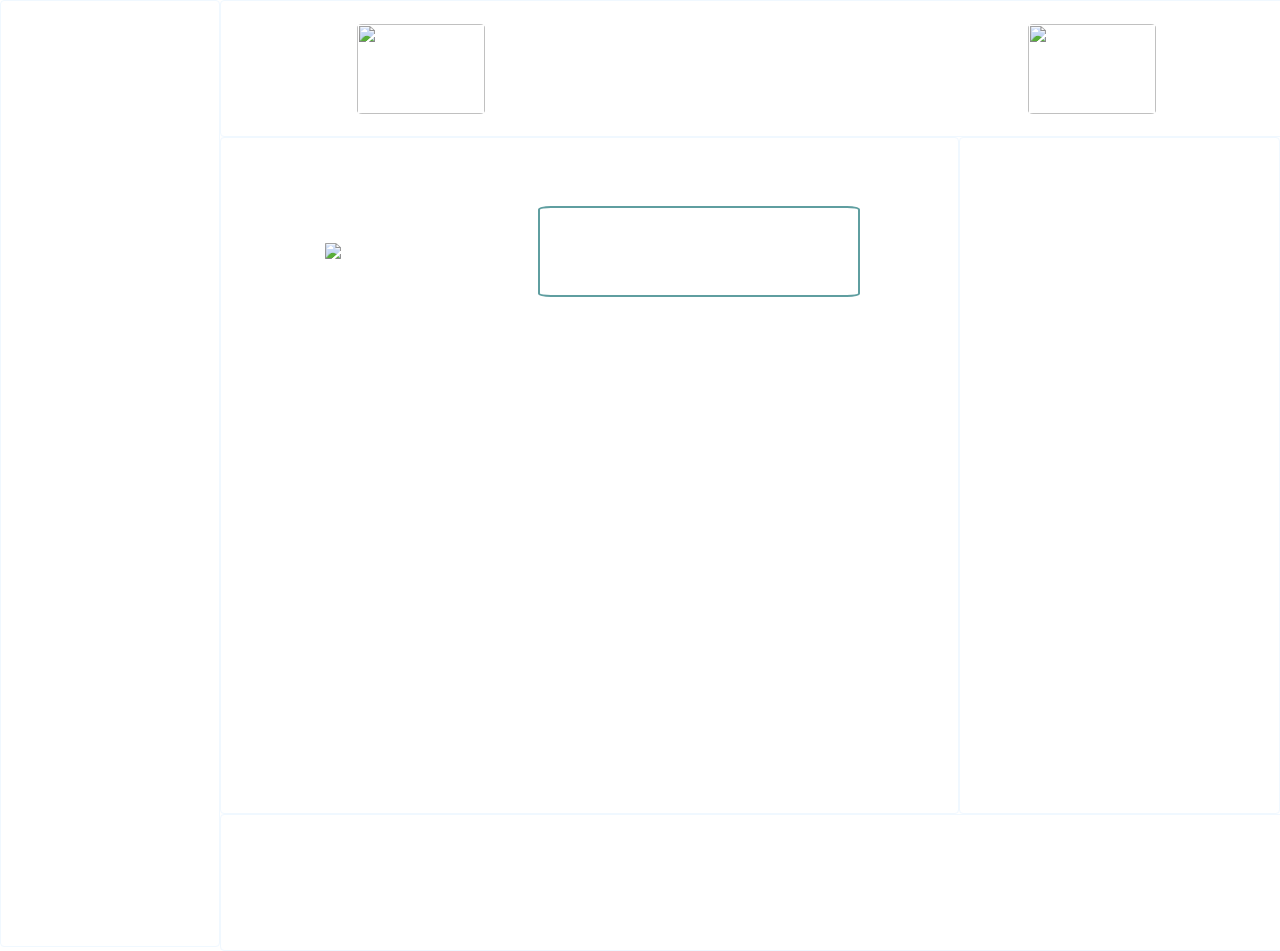
==== index.html @ 031af3f0 "alt" ====
<!DOCTYPE html>
<html lang="pt">

<head>
    <meta charset="UTF-8">
    <meta name="viewport" content="width=device-width, initial-scale=1.0">
    <title>Flexbox - esqueleto flex</title>
    <link rel="stylesheet" href="FLEXBOX_Grupo 6.css">
</head>

<body class="parallax">
    <section class="cnt1">
        <nav>
            <br>
            <br>
            <center>
                <h2>Sites de tecnologia</h2>
            </center>
            <br>
            <br>
            <ul>
                <li><a href="https://canaltech.com.br/" target="_blank">Canal Tech</a></li>
                <br>
                <li><a href="https://www.clubedohardware.com.br/" target="_blank">Clube do Hardware</a></li>
                <br>
                <li><a href="https://www.infowester.com/index.php" target="_blank">InfoWester</a></li>
                <br>
                <li><a href="https://olhardigital.com.br/" target="_blank">Olhar Digital</a></li>
            </ul>
        </nav>
        <section class="cnt11">
            <header class="cnt3">
                <img src="c:\Users\aluno1\Downloads\homem-tiro-medio-usando-oculos-vr.jpg">
                <h1>TECNOLOGIA</h1>
                <img src="c:\Users\aluno1\Downloads\conceito-de-controle-de-qualidade-padrao-m.jpg">
            </header>

            <section class="cnt2">
                <article>
                    <center>
                        <h2>Sobre...</h2>
                    </center>
                    <br>
                    <br>
                    <div class="cnt22">
                        <img src="c:\Users\aluno1\Downloads\tec.jfif">
                        <p class="class">A tecnologia transforma o mundo ao nosso redor,<br> conectando pessoas e
                            possibilitando novas
                            <br>
                            experiências. Explore as inovações que facilitam <br> o presente e constroem o futuro!
                        </p>
                    </div>
                    <br>
                    <center>
                        <p>A apresentação destaca o impacto da tecnologia em duas dimensões fundamentais: a conexão
                            entre <br>
                            pessoas e a transformação das experiências cotidianas. A primeira frase enfatiza o papel
                            central da <br>
                            tecnologia na mudança do mundo, sugerindo que ela é um motor de inovação e progresso. Ela
                            não apenas <br>
                            modifica o ambiente físico e social, mas também reconfigura as relações humanas, ampliando o
                            alcance <br>
                            da comunicação e colaboração em uma escala global. <br>
                            <br>
                            <br>
                            A segunda frase convida o leitor a se engajar com essas inovações, reforçando a ideia de que <br>
                            a tecnologia é tanto uma ferramenta prática para resolver problemas do presente quanto uma <br>
                            força criativa que molda o futuro. Ao explorar essa dualidade, o texto apresenta a <br>
                            tecnologia como algo dinâmico e em constante evolução, essencial tanto para melhorar o <br>
                            presente quanto para preparar o terreno para novas possibilidades que estão por vir.

                        </p>
                    </center>
                    <br>
                    <br>
                </article>
                <aside>
                    <br>
                    <center>
                        <h2>PROMOÇÕES</h2>
                    </center>
                    <br>
                    <ol>
                        <li>Samsumg Galaxy S23 - de R$5.499 por R$3.999</li>
                        <br>
                        <li>Notebook Dell XPS - de R$7.999 por R$5.199</li>
                        <br>
                        <li>Fone Bluethoot JBL - de R$499 por R$249</li>
                        <br>
                        <li>TV LG OLED 65" 4K - de R$7.999 por R$5.499</li>
                    </ol>
                </aside>
            </section>

            <footer>
                <br>
                <center>
                    <p>Loja de Tecnologia Inovatech</p>
                </center>
                <p>Número de Telefone:(11) 3456-7890 <br>
                    Endereço: Avenida das Inovações, 1234 - Bairro Tecnológico, São Paulo, SP, CEP 01234-567 <br>
                    E-mail: contato@inovatech.com.br</p>
            </footer>

        </section>
</body>

</html>
---- FLEXBOX_Grupo 6.css ----
* {
    margin: 0;

    li {
        font-size: 1.2vw;
        color: white;
    }

    p {
        font-size: 1.2vw;
        color: white;
    }

    h1 {
        font-size: 3.2vw;
        color: white;
    }

    h2 {
        font-size: 2.2vw;
        color: white;
    }
    a{color: white;}
    
}

header {
    height: 15vh;
    padding-left: 0.5%;
    width: 100%;
    align-items: center;
    text-align: center;
    border: 1px solid aliceblue;
    border-radius: 4px;
    img {
        width: 10vw;
        height: 10vh;
    }

}

.cnt1 {
    display: flex;
    flex-direction: row;
    width: 100%;
}

.cnt11 {
    display: flex;
    flex-direction: column;
    width: 100%;
}

nav {
    /* background-color: rgb(91, 184, 187); */
    width: 20vw;
    height: 105vh;
    padding-left: 0.5%;
    border: 1px solid aliceblue;
    border-radius: 4px;
}

article {
    /* background-color: aliceblue; */
    width: 70%;
    height: 75vh;
    padding-left: 0.5%;
    border: 1px solid aliceblue;
    border-radius: 4px;

    img {
        max-width: 100%;
    }
}

aside {
    /* background-color: rgb(0, 247, 255); */
    width: 30%;
    height: 75vh;
    padding-left: 0.5%;
    border: 1px solid aliceblue;
    border-radius: 4px;

}

footer {
    /* background-color: cadetblue; */
    height: 15vh;
    width: 100%;
    padding-left: 0.5%;
    justify-content: flex-end;
    border: 1px solid aliceblue;
    border-radius: 4px;
}

.cnt2 {
    display: flex;
    flex-direction: row;
    width: 100%;
    justify-content: space-evenly;
}

.cnt22 {
    display: flex;
    flex-direction: row;
    width: 100%;
    justify-content: space-around;
    align-items: center;
}

.class {
    border-radius: 4%;
    border: 2px solid cadetblue;
    padding: 1%;
}

img {
    border-radius: 4%;
}

.cnt3 {
    display: flex;
    flex-direction: row;
    width: 100%;
    justify-content: space-evenly;
}

body,
html {
    height: 100%;
}

.parallax {

    background-image: url("./fundo.webp");

    height: 100%;

    background-attachment: fixed;
    background-position: center;
    background-repeat: no-repeat;
    background-size: cover;
}

@media screen and (max-width: 480px) {
    li {
        font-size: 2vw;
    }

    p {
        font-size: 2vw;
    }

    .cnt11 {
        display: flex;
        flex-direction: column;
        flex-wrap: wrap;
    }

    article {


        img {
            width: 25vw;
            height: 15vh;
        }

    }

    .cnt22 {
        flex-direction: column;
        padding: 1%;
    }

    aside {
        height: 75vh;
    }

    nav {
        height: 105vh;
    }
}



@media screen and (min-width:481px) and (max-width: 768px) {
    .cnt2 {
        flex-direction: column;
    }

    article {
        width: 100%;
        height: 70vh;
        padding: 1%;

        img {
            width: 25vw;
            height: 15vh;
        }

    }

    header {
        flex-direction: row;
    }

    aside {
        width: 100%;
        height: 30vh;
        padding-left: 0.5%;

    }

    * {
        margin: 0;

        li {
            font-size: 2vw;
        }

        p {
            font-size: 2vw;
        }

        h1 {
            font-size: 5vw;
        }

        h2 {
            font-size: 3vw;
        }
    }

    header {
        align-items: center;
        text-align: justify;

        img {
            width: 10vw;
            height: 10vh;
            display: inline-block;
        }
    }

    nav {

        height: 131vh;
        padding-left: 0.5%;
    }


}
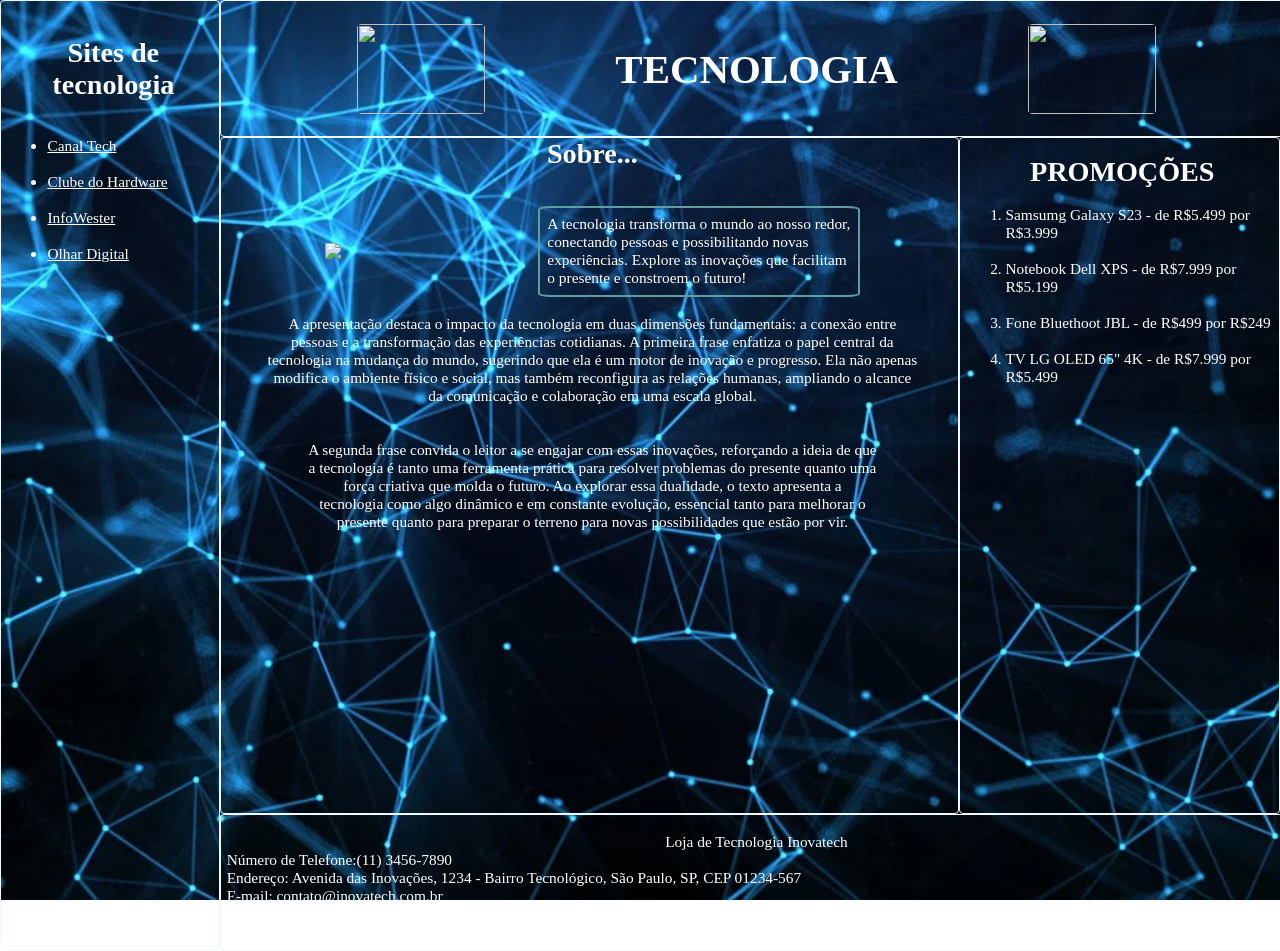
==== commit d6e6279c: "alt3" ====
--- a/index.html
+++ b/index.html
@@ -30,9 +30,9 @@
         </nav>
         <section class="cnt11">
             <header class="cnt3">
-                <img src="c:\Users\aluno1\Downloads\homem-tiro-medio-usando-oculos-vr.jpg">
+                <img src="homem-tiro-medio-usando-oculos-vr.jpg">
                 <h1>TECNOLOGIA</h1>
-                <img src="c:\Users\aluno1\Downloads\conceito-de-controle-de-qualidade-padrao-m.jpg">
+                <img src="conceito-de-controle-de-qualidade-padrao-m.jpg">
             </header>
 
             <section class="cnt2">
@@ -43,7 +43,7 @@
                     <br>
                     <br>
                     <div class="cnt22">
-                        <img src="c:\Users\aluno1\Downloads\tec.jfif">
+                        <img src="tec.jfif">
                         <p class="class">A tecnologia transforma o mundo ao nosso redor,<br> conectando pessoas e
                             possibilitando novas
                             <br>
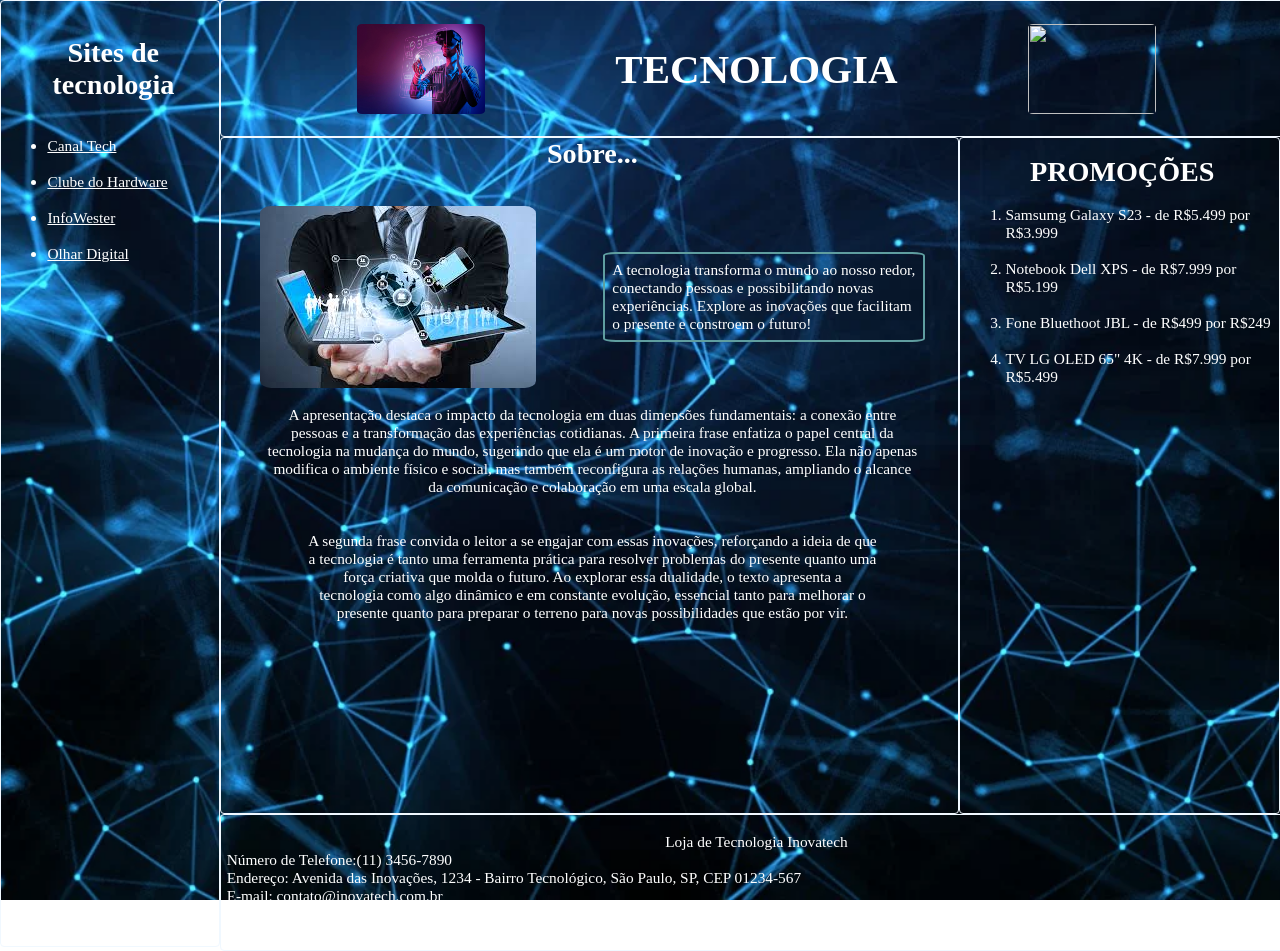
==== commit 6e1e3e12: "alt4" ====
--- a/index.html
+++ b/index.html
@@ -30,7 +30,7 @@
         </nav>
         <section class="cnt11">
             <header class="cnt3">
-                <img src="homem-tiro-medio-usando-oculos-vr.jpg">
+                <img src="homem-tiro-medio-usando-oculos-vr (2).jpg">
                 <h1>TECNOLOGIA</h1>
                 <img src="conceito-de-controle-de-qualidade-padrao-m.jpg">
             </header>
@@ -43,7 +43,7 @@
                     <br>
                     <br>
                     <div class="cnt22">
-                        <img src="tec.jfif">
+                        <img src="tec (1).jfif">
                         <p class="class">A tecnologia transforma o mundo ao nosso redor,<br> conectando pessoas e
                             possibilitando novas
                             <br>
